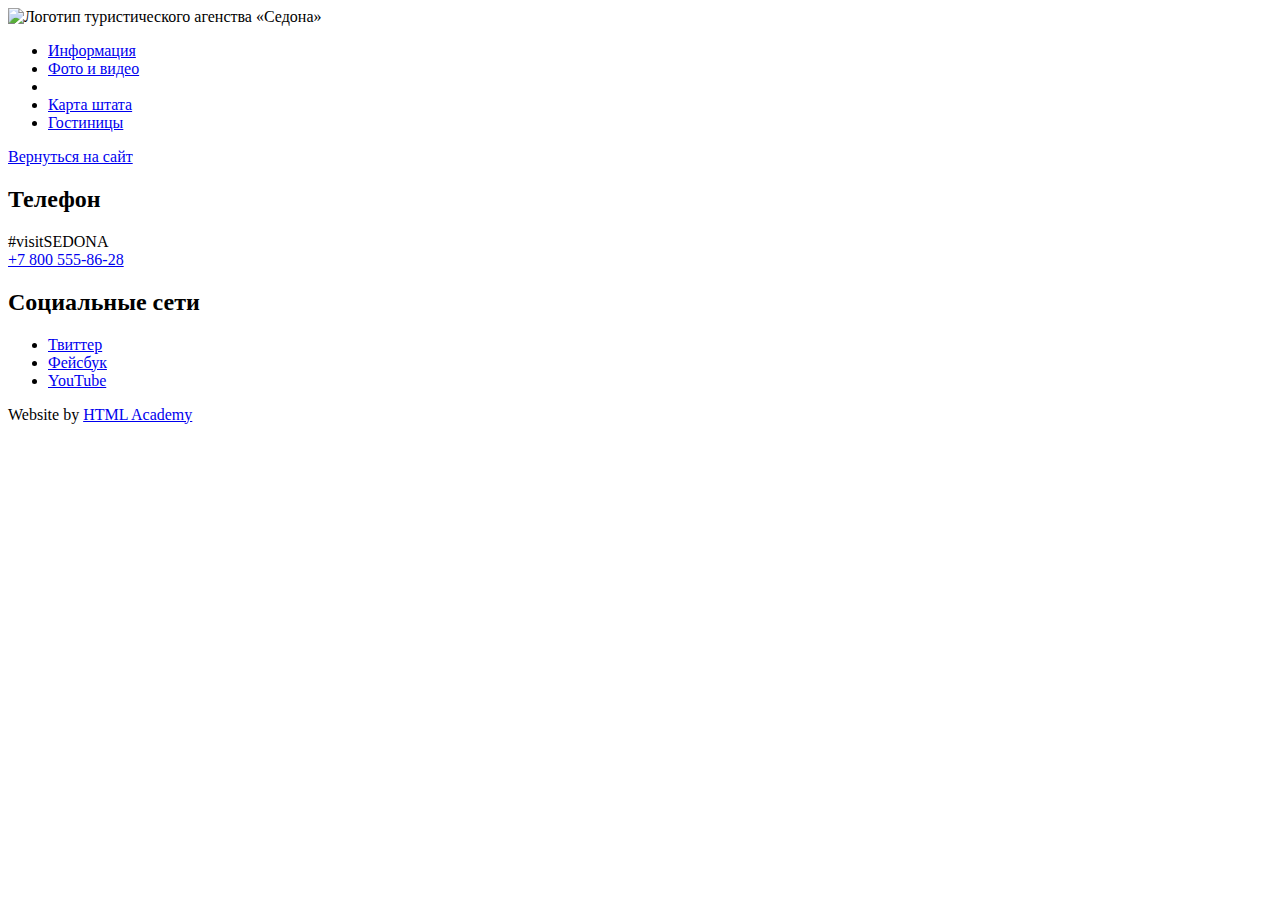
==== blank.html @ d05a3752 "Размечает главную страницу проекта Седона" ====
<!DOCTYPE html>
<html lang="ru">
  <head>
    <meta charset="utf-8">
    <title>Седона</title>
  </head>
  <body>

    <header>
        <nav>
          <a>
            <img src="img/logo.svg" width="138" height="70" alt="Логотип туристического агенства «Седона»">
          </a>
          <ul>
            <li><a href="blank.html">Информация</a></li>
            <li><a href="blank.html">Фото и видео</a></li>
            <li></li>
            <li><a href="blank.html">Карта штата</a></li>
            <li><a href="blank.html">Гостиницы</a></li>
          </ul>
        </nav>
      </header>

    <main>
        <a href="index.html">Вернуться на сайт</a>
    </main>

    <footer>
        <section>
          <h2>Телефон</h2>
          <p>
            #visitSEDONA<br>
            <a href="tel:+78005558628">+7 800 555-86-28</a>
          </p>
        </section>
        <section>
          <h2>Социальные сети</h2>
          <ul>
            <li>
              <a href="#">Твиттер</a>
            </li>
            <li>
              <a href="#">Фейсбук</a>
            </li>
            <li>
              <a href="#">YouTube</a>
            </li>
          </ul>
        </section>
        <p>
          Website by
          <a href="https://htmlacademy.ru">HTML Academy</a>
        </p>
      </footer>
  </body>
</html>
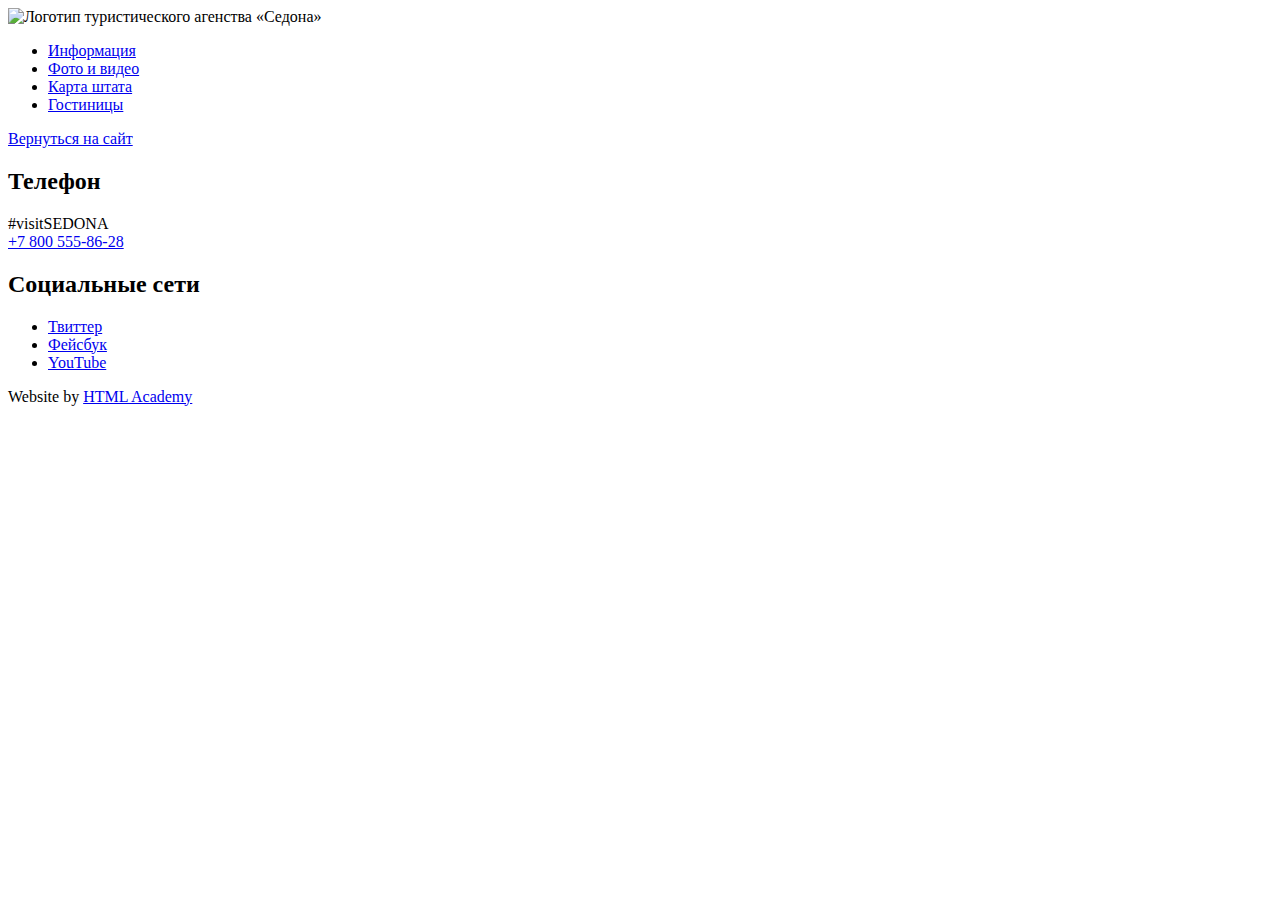
==== commit 246f80ea: "Удаляет лишние теги" ====
--- a/blank.html
+++ b/blank.html
@@ -14,7 +14,6 @@
           <ul>
             <li><a href="blank.html">Информация</a></li>
             <li><a href="blank.html">Фото и видео</a></li>
-            <li></li>
             <li><a href="blank.html">Карта штата</a></li>
             <li><a href="blank.html">Гостиницы</a></li>
           </ul>
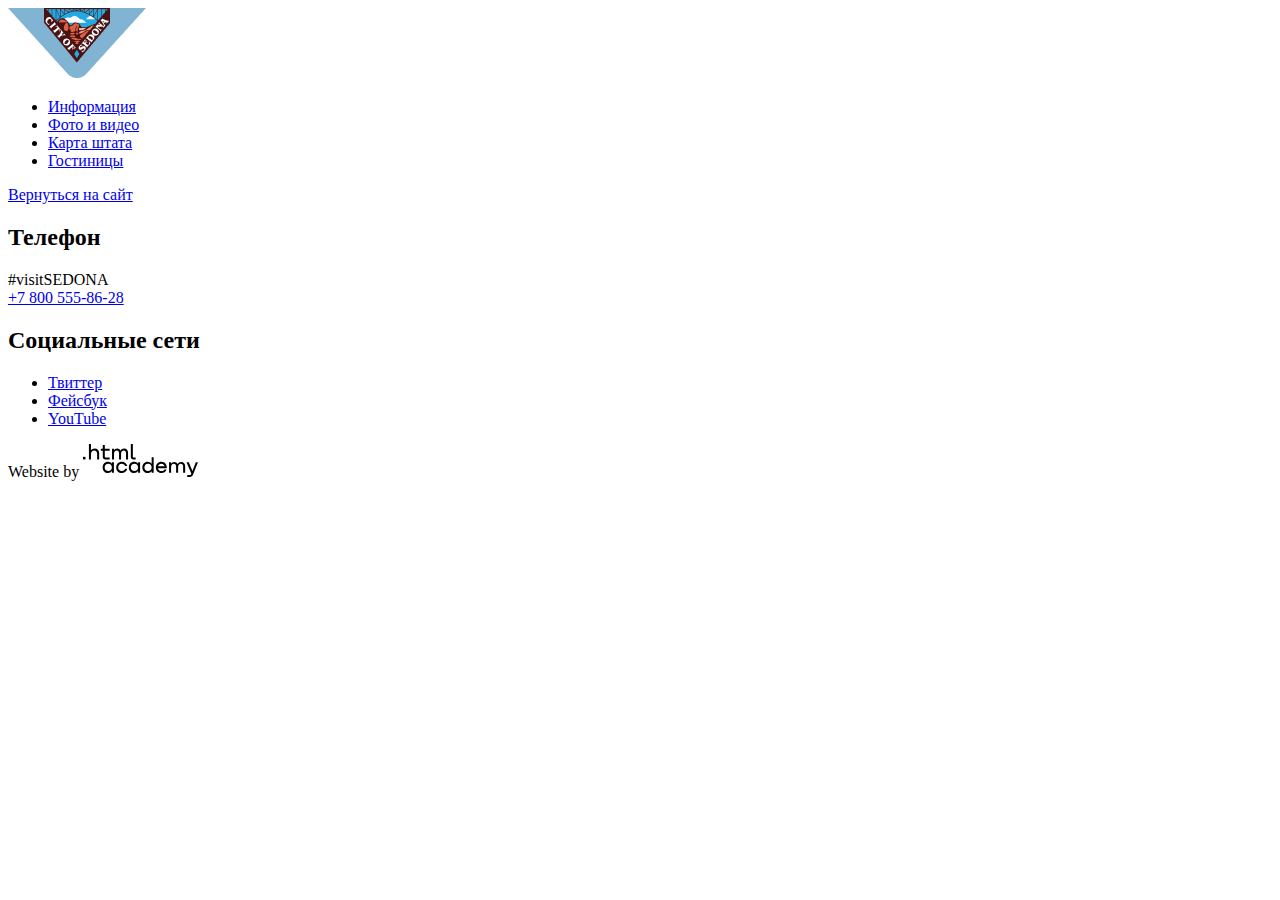
==== commit 70b6ad52: "Добавляет контентные изображения в разметку и фавиконки" ====
--- a/blank.html
+++ b/blank.html
@@ -3,13 +3,17 @@
   <head>
     <meta charset="utf-8">
     <title>Седона</title>
+    <link rel="icon" href="favicon.ico">
+    <link rel="icon" href="img/favicon/icon.svg" type="image/svg+xml">
+    <link rel="apple-touch-icon" href="img/favicon/180.png">
+    <link rel="manifest" href="manifest.webmanifest">
   </head>
   <body>
 
     <header>
         <nav>
           <a>
-            <img src="img/logo.svg" width="138" height="70" alt="Логотип туристического агенства «Седона»">
+            <img src="img/logo.png" width="138" height="70" alt="Логотип туристического агенства «Седона»">
           </a>
           <ul>
             <li><a href="blank.html">Информация</a></li>
@@ -48,7 +52,9 @@
         </section>
         <p>
           Website by
-          <a href="https://htmlacademy.ru">HTML Academy</a>
+          <a href="https://htmlacademy.ru/intensive/htmlcss">
+            <img src="img/logo_htmlacademy.svg" width="115" height="33" alt="Логотип HTML Academy">
+          </a>
         </p>
       </footer>
   </body>
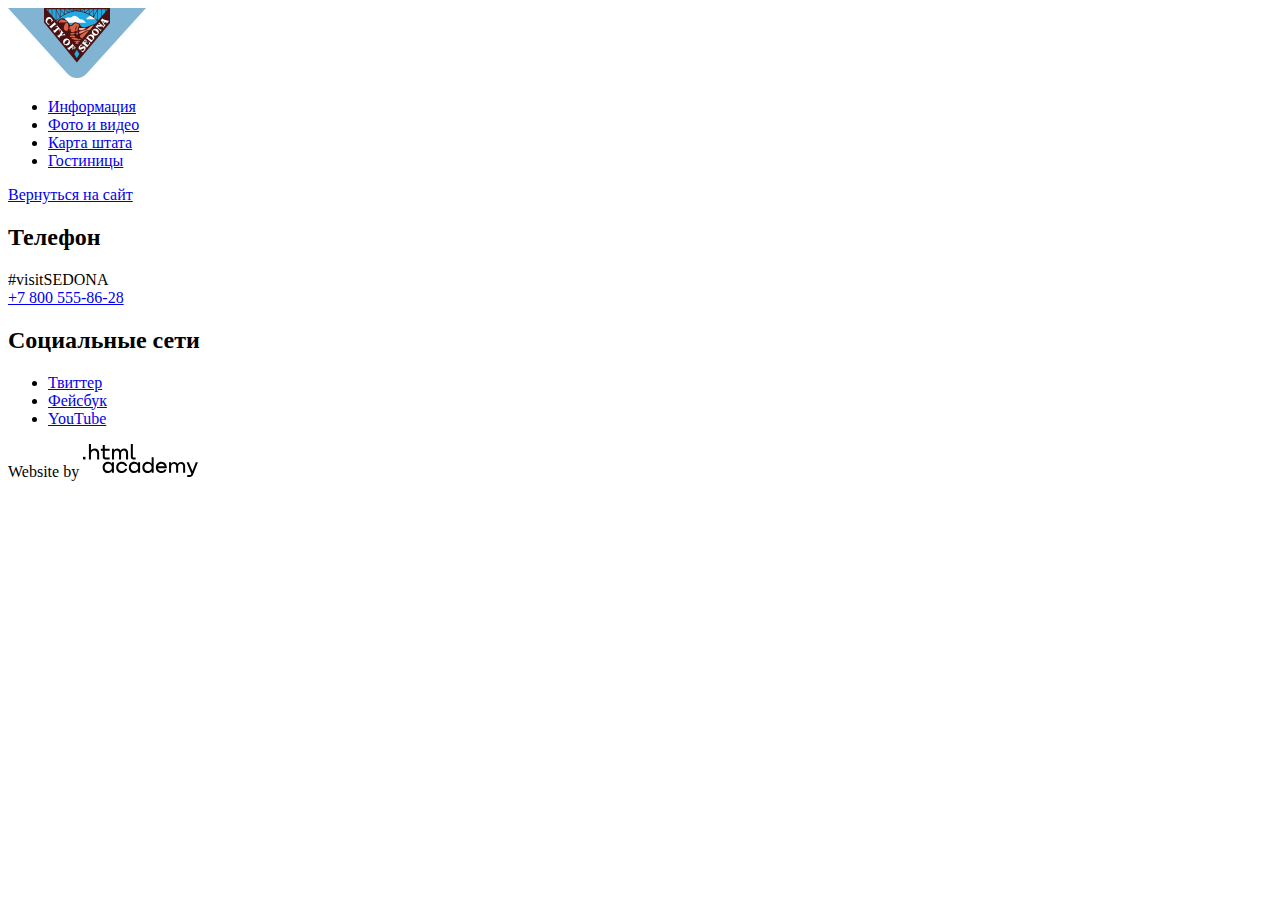
==== commit a49b9275: "Исправляет формат логотипа и изображение на главной странице" ====
--- a/blank.html
+++ b/blank.html
@@ -13,7 +13,7 @@
     <header>
         <nav>
           <a>
-            <img src="img/logo.png" width="138" height="70" alt="Логотип туристического агенства «Седона»">
+            <img src="img/logo.svg" width="138" height="70" alt="Логотип туристического агенства «Седона»">
           </a>
           <ul>
             <li><a href="blank.html">Информация</a></li>
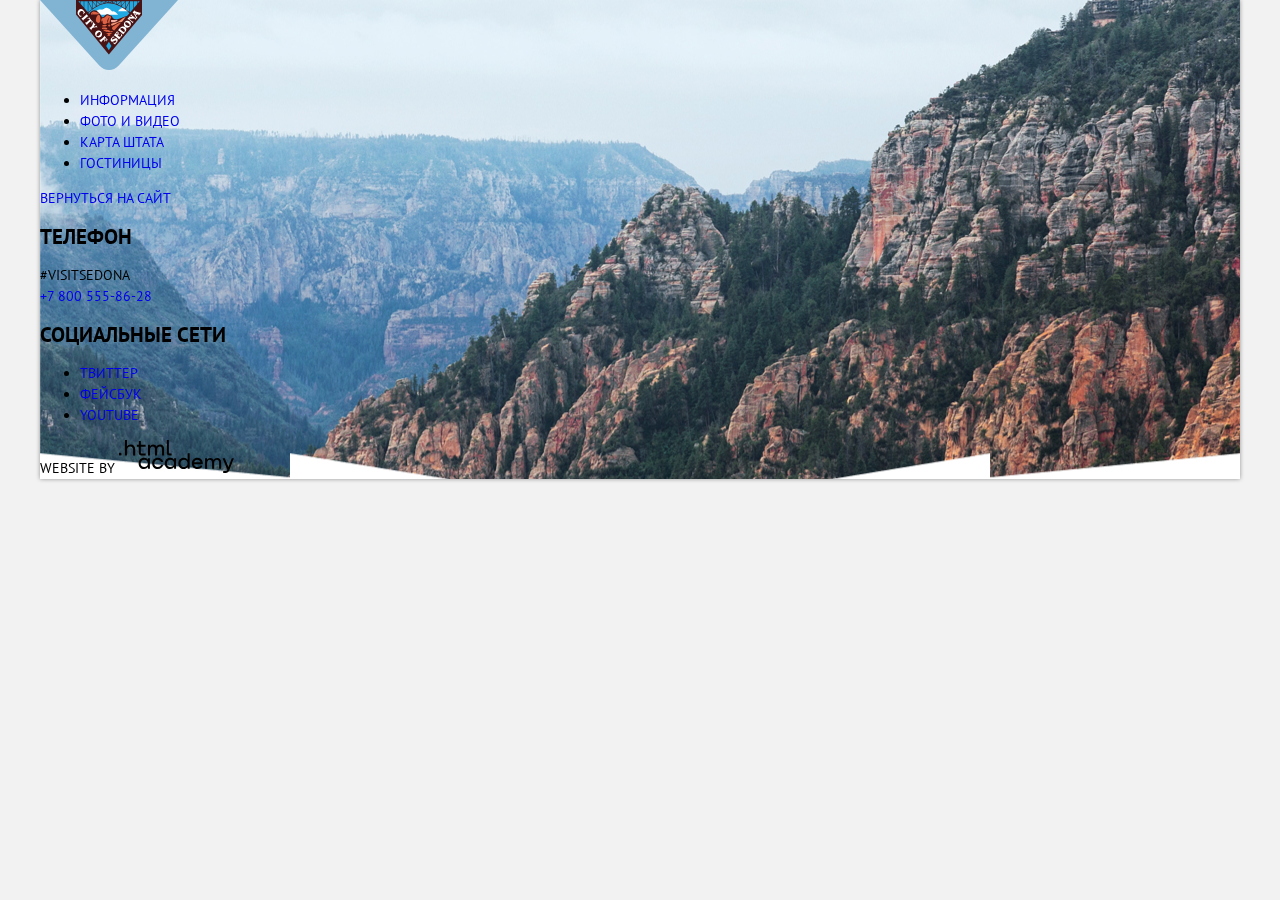
==== commit 51d978ed: "Добавляет стилизацию главной страницы" ====
--- a/blank.html
+++ b/blank.html
@@ -3,6 +3,9 @@
   <head>
     <meta charset="utf-8">
     <title>Седона</title>
+    <link href="https://fonts.googleapis.com/css2?family=PT+Sans:wght@400;700&display=swap" rel="stylesheet">
+    <link href="css/normalize.css" rel="stylesheet">
+    <link href="css/style.css" rel="stylesheet">
     <link rel="icon" href="favicon.ico">
     <link rel="icon" href="img/favicon/icon.svg" type="image/svg+xml">
     <link rel="apple-touch-icon" href="img/favicon/180.png">
--- a/css/style.css
+++ b/css/style.css
@@ -0,0 +1,350 @@
+/* Variables */
+
+:root {
+  --basic-black: #000000;
+  --basic-white: #ffffff;
+  --text-hover: #81b3d2;
+  --button-first-default: #81b3d2;
+  --button-first-hover: #669ec0;
+  --button-first-activated: #5496bd;
+  --button-second-default: #766357;
+  --button-second-hover: #604e43;
+  --button-second-activated: #503e33;
+  --nav-default: #766357;
+  --nav-hover: #81b3d2;
+  --nav-focus: #000000;
+  --list-item-header: #81b3d2;
+  --list-item-bg: #eeeeee;
+  --special-catalog: #666666;
+  --special-search: #333333;
+
+  --icon-recommendation-hous: url("../img/hous.svg");
+  --icon-recommendation-food: url("../img/food.svg");
+  --icon-recommendation-souvenirs: url("../img/souvenirs.svg");
+}
+
+/* Global */
+
+html {
+  background-color: #f2f2f2;
+}
+
+body {
+  width: 1200px;
+  margin: 0 auto;
+  font-family: "PT Sans", Arial, sans-serif;
+  font-size: 14px;
+  line-height: 21px;
+  font-weight: 400;
+  color: var(--basic-black);
+  text-transform: uppercase;
+  background-color: #ffffff;
+  background-image: url("../img/bg.jpg");
+  background-position: top center;
+  background-repeat: no-repeat;
+  filter: drop-shadow(0 0 2px rgba(0, 0, 0, 0.4));
+}
+
+a {
+  text-decoration: none;
+}
+
+img {
+  max-width: 100%;
+  height: auto;
+}
+
+.main-nav {
+  font-size: 14px;
+  line-height: 26px;
+  font-weight: 700;
+  color: var(--basic-black);
+  background-color: transparent;
+}
+
+.main-nav-wrapper {
+  background-color: var(--basic-white);
+}
+
+.site-nav {
+  list-style: none;
+}
+
+.site-nav-current a:not([href]) {
+  background-color: var(--basic-white);
+}
+
+/* User navigation */
+
+.site-nav a {
+  color: var(--basic-black);
+}
+
+.site-nav a:hover {
+  color: var(--nav-hover);
+}
+.site-nav a:focus {
+  color: var(--nav-focus);
+  opacity: 30%;
+}
+
+.site-nav a:default {
+  color: var(--nav-default);
+}
+
+.container-header {
+  margin: 0 auto;
+  text-align: center;
+  line-height: 26px;
+}
+
+.container-header h1 {
+  font-size: 21px;
+}
+
+/* Features */
+
+.features-list {
+  list-style: none;
+  padding: 0;
+}
+
+.feature-item {
+  text-align: center;
+}
+
+.feature-item h3 {
+  font-size: 21px;
+  line-height: 21px;
+}
+
+.feature-item-header {
+  background-color: var(--list-item-header);
+}
+
+.feature-item-bg {
+  background-color: var(--list-item-bg);
+}
+
+.recommendation-hous {
+  background-image: var(--icon-recommendation-hous);
+  display: inline-block;
+  width: 75px;
+  height: 72px;
+}
+
+.recommendation-food {
+  background-image: var(--icon-recommendation-food);
+  display: inline-block;
+  width: 75px;
+  height: 70px;
+}
+
+.recommendation-souvenirs {
+  background-image: var(--icon-recommendation-souvenirs);
+  display: inline-block;
+  width: 64px;
+  height: 77px;
+}
+
+/* Search */
+
+.search {
+  text-align: center;
+  line-height: 24px;
+}
+
+.search h3 {
+  font-size: 30px;
+  font-weight: 700;
+}
+
+.search-info {
+  font-size: 14px;
+}
+
+/* Button */
+
+.button {
+  font: inherit;
+  text-align: center;
+  color: var(--basic-white);
+  vertical-align: middle;
+  text-transform: uppercase;
+  border: none;
+}
+
+.modal-button {
+  display: inline-block;
+  width: 568px;
+  height: 86px;
+  font-size: 21px;
+  line-height: 26px;
+
+  background-color: var(--button-second-default);
+}
+
+.modal-button:hover {
+  background-color: var(--button-second-hover);
+}
+
+.modal-button:active {
+  background-color: var(--button-second-activated);
+}
+
+/* Main footer */
+
+.main-footer {
+  line-height: 26px;
+  background-position: 0 0;
+  background-repeat: repeat;
+}
+
+.footer-contacts {
+  font-size: 21px;
+  font-weight: 700;
+}
+
+.footer-contacts a {
+  color: var(--basic-black);
+  text-decoration: none;
+}
+
+.footer-social {
+  text-align: center;
+}
+
+.footer-social ul {
+  list-style: none;
+}
+
+/* Social button */
+
+.social-link {
+  display: inline-block;
+  text-align: center;
+  width: 46px;
+  height: 48px;
+}
+
+.social-link_twitter {
+  background-image: url(../img/social/icon-twitter.png);
+}
+
+.social-link_twitter:hover {
+  background-image: url(../img/social/icon-twitter-hover.png);
+}
+
+.social-link_twitter:active {
+  background-image: url(../img/social/icon-twitter-active.png);
+}
+
+.social-link_facebook {
+  background-image: url(../img/social/icon-fb.png);
+}
+
+.social-link_facebook:hover {
+  background-image: url(../img/social/icon-fb-hover.png);
+}
+
+.social-link_facebook:active {
+  background-image: url(../img/social/icon-fb-active.png);
+}
+.social-link_youtube {
+  background-image: url(../img/social/icon-youtube.png);
+}
+
+.social-link_youtube:hover {
+  background-image: url(../img/social/icon-youtube-hover.png);
+}
+
+.social-link_youtube:active {
+  background-image: url(../img/social/icon-youtube-active.png);
+}
+
+.footer-copy {
+  display: inline-block;
+  width: 115px;
+  height: 33px;
+}
+
+.footer-copy_logo {
+  background-image: url(../img/logo_htmlacademy.svg);
+}
+
+.footer-copy_logo:hover {
+  background-image: url(../img/logo_htmlacademy-hover.svg);
+}
+
+.footer-copy_logo:active {
+  background-image: url(../img/logo_htmlacademy-active.svg);
+}
+
+/* Modal */
+
+.modal {
+  line-height: 26px;
+  font-weight: 700;
+  text-align: center;
+  color: var(--basic-black);
+  background-color: var(--basic-white);
+  box-shadow: 0 0 2px rgba(0, 0, 0, 0.7);
+}
+
+/* Modal form */
+
+.search-form input[type="date"],
+.search-form input[type="date"] {
+  font: inherit;
+  background-color: #f2f2f2;
+  text-transform: uppercase;
+  border: none;
+  width: 346px;
+  height: 38px;
+}
+
+.search-form input[type="number"],
+.search-form input[type="number"] {
+  font: inherit;
+  background-color: #f2f2f2;
+  text-transform: uppercase;
+  border: none;
+  width: 114px;
+  height: 38px;
+}
+
+[type="date"] {
+  background: #f2f2f2 url(../img/calendar.png) 97% 50% no-repeat;
+  background-size: 21px;
+}
+
+[type="date"]:hover {
+  background: #f2f2f2 url(../img/calendar-hover.png) 97% 50% no-repeat;
+  background-size: 21px;
+}
+
+[type="date"]:active {
+  background: #f2f2f2 url(../img/calendar-active.png) 97% 50% no-repeat;
+  background-size: 21px;
+}
+
+[type="date"]::-webkit-inner-spin-button {
+  display: none;
+}
+[type="date"]::-webkit-calendar-picker-indicator {
+  opacity: 0;
+}
+
+.search-button {
+  width: 458px;
+  height: 58px;
+  background-color: var(--button-first-default);
+}
+
+.search-button:hover {
+  background-color: var(--button-first-hover);
+}
+
+.search-button:active {
+  background-color: var(--button-first-activated);
+}
